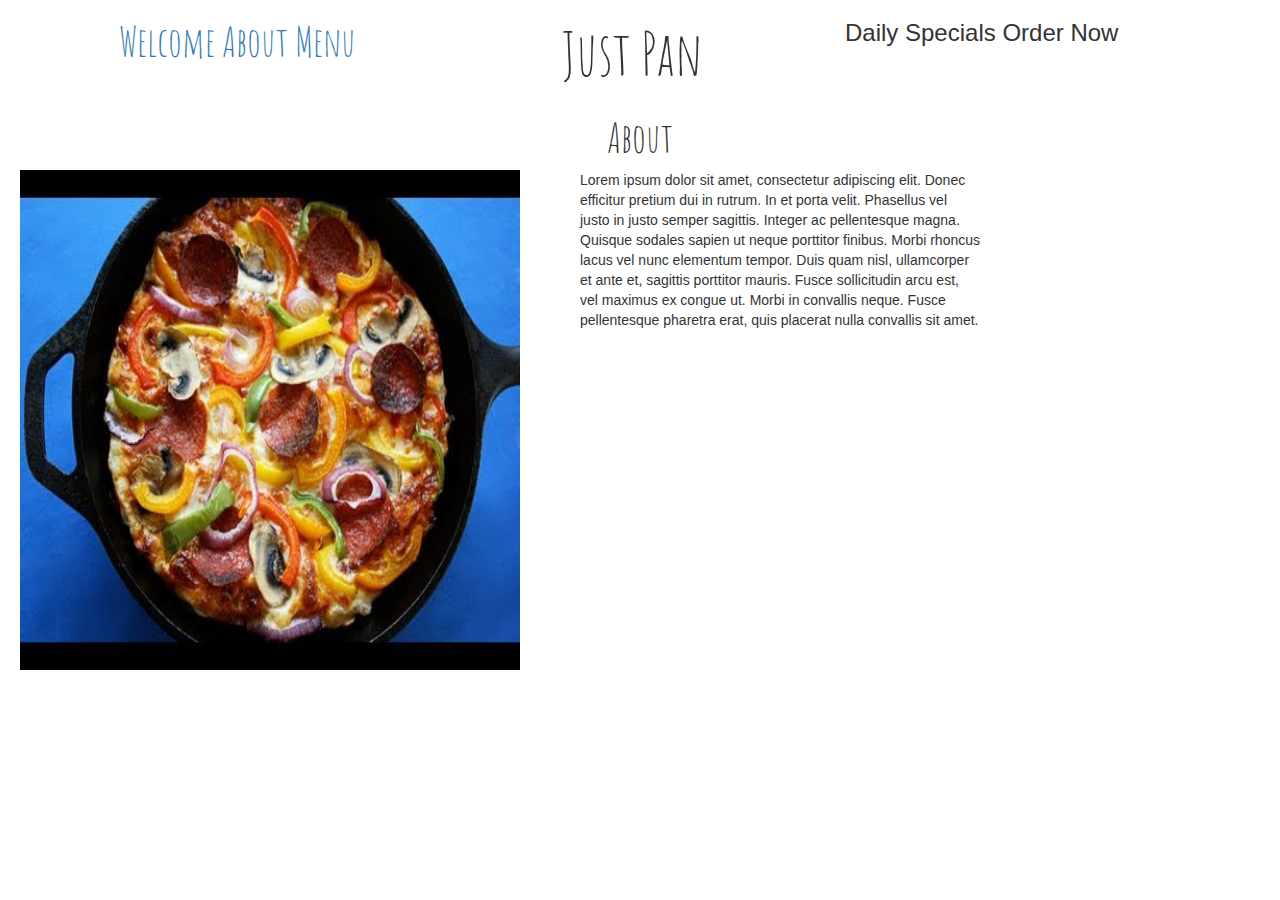
==== about.html @ b0e778f3 "3/2" ====
<!DOCTYPE html>
<html>
<head>
  <title>
    Boostrap Demo
  </title>

  <link rel="stylesheet" href="https://maxcdn.bootstrapcdn.com/bootstrap/3.3.7/css/bootstrap.min.css" integrity="sha384-BVYiiSIFeK1dGmJRAkycuHAHRg32OmUcww7on3RYdg4Va+PmSTsz/K68vbdEjh4u" crossorigin="anonymous">
  <link href="https://fonts.googleapis.com/css?family=Amatic+SC|Open+Sans+Condensed:300" rel="stylesheet">
  <link href="css/styles2.css" rel="stylesheet">
  </head>

  <body>
  <div class="container nav">
     <div class="row">
       <div class="col-sm-4">
        <h2> <div id="nav"> <a href="index.html">Welcome</a> <a href="about.html">About</a> <a href="menu.html">Menu</a></div></h2>
      </div>
       <div class="col-sm-4">
         <h1>Just Pan</h1>
       </div>
       <div class="col-sm-4">
         <h3>Daily Specials   Order Now</h3>
        </div>
     </div>
    </div>

    <div class="container title-about">
        <h2>About</h2>
    </div>

      <body>
      <div class="box-one">
        <img src="images/pizza.jpg" width="500px" height="500px" alt="pan-pizza"/>
      </div>

      <div class="box-two">
        <span class="starting-text">Lorem ipsum</span> dolor sit amet, consectetur adipiscing elit. Donec efficitur pretium dui in rutrum. In et porta velit. Phasellus vel justo in justo semper sagittis. Integer ac pellentesque magna. Quisque sodales sapien ut neque porttitor finibus. Morbi rhoncus lacus vel nunc elementum tempor. Duis quam nisl, ullamcorper et ante et, sagittis porttitor mauris. Fusce sollicitudin arcu est, vel maximus ex congue ut. Morbi in convallis neque. Fusce pellentesque pharetra erat, quis placerat nulla convallis sit amet.
      </div>
    </body>
---- css/styles2.css ----
h1{
  font-family: 'Amatic SC', cursive;
  font-size: 60px;
  text-align: center;
}
h2{
  font-family: 'Amatic SC', cursive;
  font-size: 40px;
  text-align: center;
}
.picture{
     margin-top: 10px;
     text-align: center;
}
.empty-space{
  min-height: 200px;
}

.nav li{
  display: inline;
  font-size: 25px;
  background-color: blue;
  text-align: center;
}
.left-nav{
  text-align: center;
}
.center-nav{
  text-align: center;
}
.right-nav{
  text-align: center;
}
.title{
  text-align: center;
}
.empty-space{
  min-height: 400px;
}
.image{
  text-align: left;
}
.title-about{
  text-align: center;
}
.box-one{
  position: absolute;
  left: 20px;
}
.box-two{
      position: absolute;
      right: 300px;
      width: 400px;
      height: 40px;
}
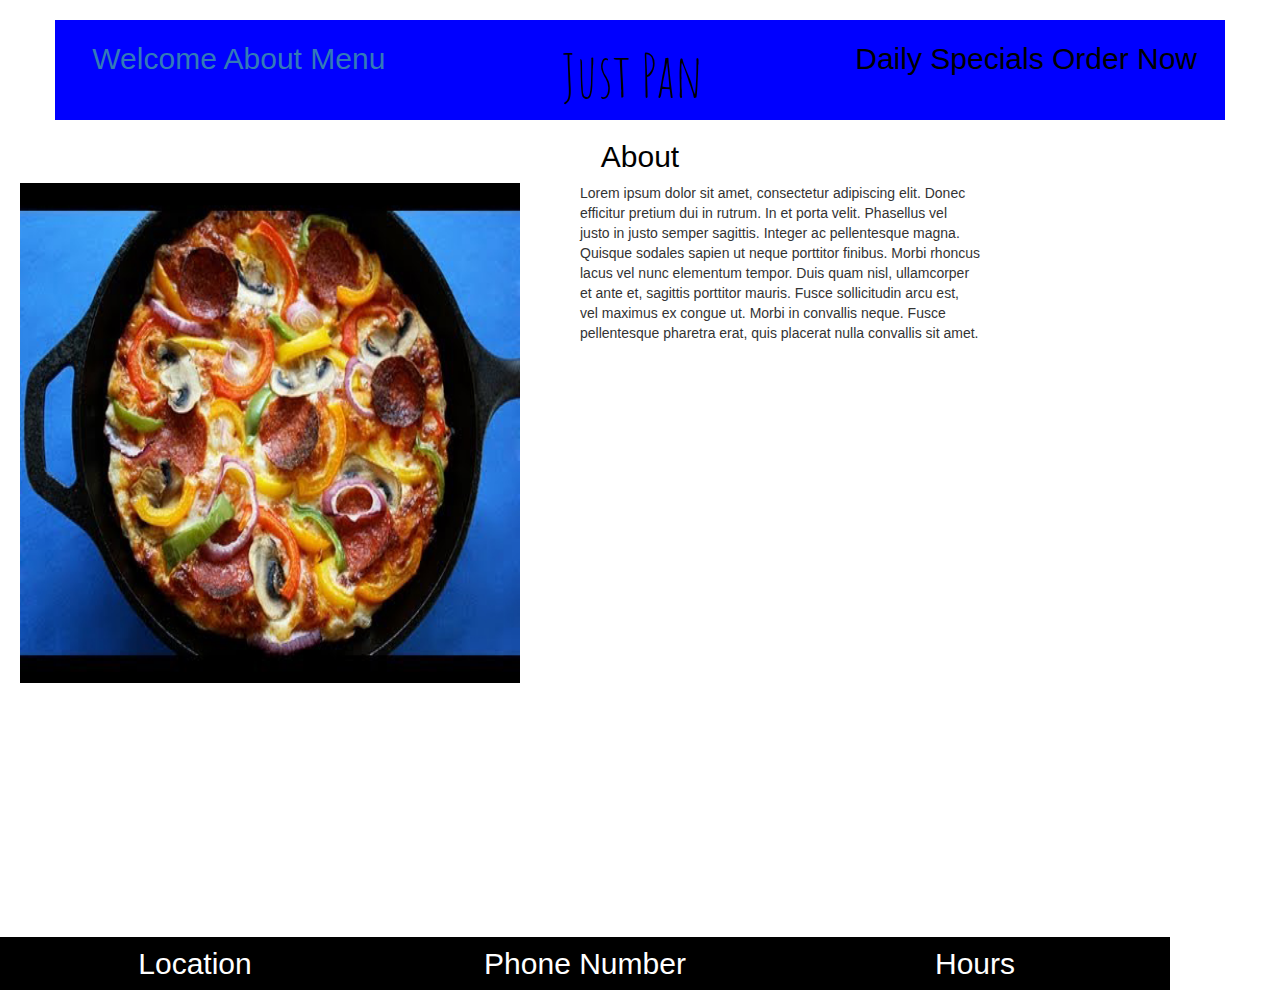
==== commit 0beb60f6: "3/7" ====
--- a/about.html
+++ b/about.html
@@ -20,7 +20,7 @@
          <h1>Just Pan</h1>
        </div>
        <div class="col-sm-4">
-         <h3>Daily Specials   Order Now</h3>
+         <h2>Daily Specials   Order Now</h2>
         </div>
      </div>
     </div>
@@ -38,3 +38,18 @@
         <span class="starting-text">Lorem ipsum</span> dolor sit amet, consectetur adipiscing elit. Donec efficitur pretium dui in rutrum. In et porta velit. Phasellus vel justo in justo semper sagittis. Integer ac pellentesque magna. Quisque sodales sapien ut neque porttitor finibus. Morbi rhoncus lacus vel nunc elementum tempor. Duis quam nisl, ullamcorper et ante et, sagittis porttitor mauris. Fusce sollicitudin arcu est, vel maximus ex congue ut. Morbi in convallis neque. Fusce pellentesque pharetra erat, quis placerat nulla convallis sit amet.
       </div>
     </body>
+  </body>
+  <footer>
+    <div class ="container footer-about">
+      <div class="row">
+        <div class="col-sm-4 footer-text">
+          <h6> Location</h6>
+        </div>
+        <div class="col-sm-4 footer-text">
+          <h6> Phone Number</h6>
+        </div>
+        <div class="col-sm-4 footer-text">
+          <h6> Hours</h6>
+        </div>
+</footer>
+</html>
--- a/css/styles2.css
+++ b/css/styles2.css
@@ -2,10 +2,33 @@
   font-family: 'Amatic SC', cursive;
   font-size: 60px;
   text-align: center;
+  color: black;
 }
 h2{
+  font-family: 'helvetica', cursive;
+  font-size: 30px;
+  text-align: center;
+  color: black;
+}
+h3{
   font-family: 'Amatic SC', cursive;
-  font-size: 40px;
+  font-size: 30px;
+  text-align: center;
+}
+h4{
+  font-family: 'Amatic SC', cursive;
+  font-size: 30px;
+  text-align: center;
+}
+h6{
+  font-family: 'helvetica';
+  font-size: 30px;
+  color: white;
+  text-align: center;
+}
+p{
+  font-size: 15px;
+  font-family: helvetica;
   text-align: center;
 }
 .picture{
@@ -15,15 +38,17 @@
 .empty-space{
   min-height: 200px;
 }
-
-.nav li{
-  display: inline;
-  font-size: 25px;
+.nav{
+  margin-top: 20px;
+  border-color: blue;
+  border-style: solid;
+  border-width: 2px;
   background-color: blue;
-  text-align: center;
+  text-align: justify;
 }
 .left-nav{
   text-align: center;
+  color: black;
 }
 .center-nav{
   text-align: center;
@@ -53,3 +78,23 @@
       width: 400px;
       height: 40px;
 }
+.col-sm-6{
+  text-align: center;
+}
+.footer{
+  position: center;
+  text-align: center;
+  background: black;
+  margin-top: 20px;
+}
+.footer-text{
+  text-align: center;
+}
+.footer-about{
+  position: center;
+  position: absolute;
+  text-align: center;
+  background: black;
+  margin-top: 20px;
+  bottom: -90px;
+}
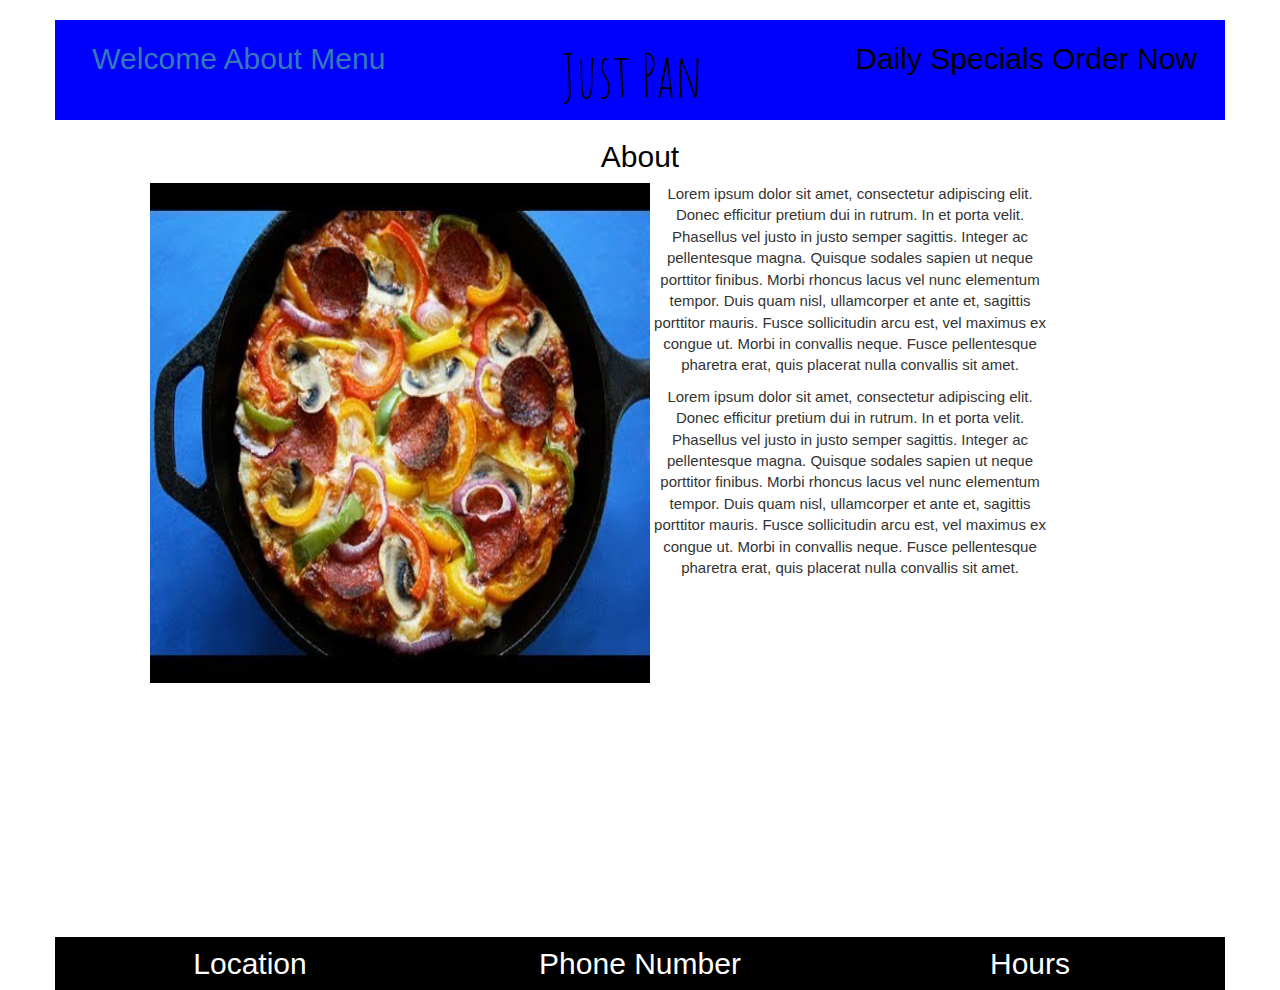
==== commit 47ae8f8c: "3/7" ====
--- a/about.html
+++ b/about.html
@@ -2,7 +2,7 @@
 <html>
 <head>
   <title>
-    Boostrap Demo
+    Just Pan
   </title>
 
   <link rel="stylesheet" href="https://maxcdn.bootstrapcdn.com/bootstrap/3.3.7/css/bootstrap.min.css" integrity="sha384-BVYiiSIFeK1dGmJRAkycuHAHRg32OmUcww7on3RYdg4Va+PmSTsz/K68vbdEjh4u" crossorigin="anonymous">
@@ -35,9 +35,11 @@
       </div>
 
       <div class="box-two">
-        <span class="starting-text">Lorem ipsum</span> dolor sit amet, consectetur adipiscing elit. Donec efficitur pretium dui in rutrum. In et porta velit. Phasellus vel justo in justo semper sagittis. Integer ac pellentesque magna. Quisque sodales sapien ut neque porttitor finibus. Morbi rhoncus lacus vel nunc elementum tempor. Duis quam nisl, ullamcorper et ante et, sagittis porttitor mauris. Fusce sollicitudin arcu est, vel maximus ex congue ut. Morbi in convallis neque. Fusce pellentesque pharetra erat, quis placerat nulla convallis sit amet.
+        <p> <span class="starting-text">Lorem ipsum</span> dolor sit amet, consectetur adipiscing elit. Donec efficitur pretium dui in rutrum. In et porta velit. Phasellus vel justo in justo semper sagittis. Integer ac pellentesque magna. Quisque sodales sapien ut neque porttitor finibus. Morbi rhoncus lacus vel nunc elementum tempor. Duis quam nisl, ullamcorper et ante et, sagittis porttitor mauris. Fusce sollicitudin arcu est, vel maximus ex congue ut. Morbi in convallis neque. Fusce pellentesque pharetra erat, quis placerat nulla convallis sit amet.</p>
+      <p> <span class="starting-text">Lorem ipsum</span> dolor sit amet, consectetur adipiscing elit. Donec efficitur pretium dui in rutrum. In et porta velit. Phasellus vel justo in justo semper sagittis. Integer ac pellentesque magna. Quisque sodales sapien ut neque porttitor finibus. Morbi rhoncus lacus vel nunc elementum tempor. Duis quam nisl, ullamcorper et ante et, sagittis porttitor mauris. Fusce sollicitudin arcu est, vel maximus ex congue ut. Morbi in convallis neque. Fusce pellentesque pharetra erat, quis placerat nulla convallis sit amet.</p>
       </div>
     </body>
+
   </body>
   <footer>
     <div class ="container footer-about">
--- a/css/styles2.css
+++ b/css/styles2.css
@@ -70,11 +70,11 @@
 }
 .box-one{
   position: absolute;
-  left: 20px;
+  left: 150px;
 }
 .box-two{
       position: absolute;
-      right: 300px;
+      right: 230px;
       width: 400px;
       height: 40px;
 }
@@ -91,10 +91,11 @@
   text-align: center;
 }
 .footer-about{
-  position: center;
   position: absolute;
   text-align: center;
   background: black;
   margin-top: 20px;
   bottom: -90px;
+  right: 0px;
+  left: 0px;
 }
